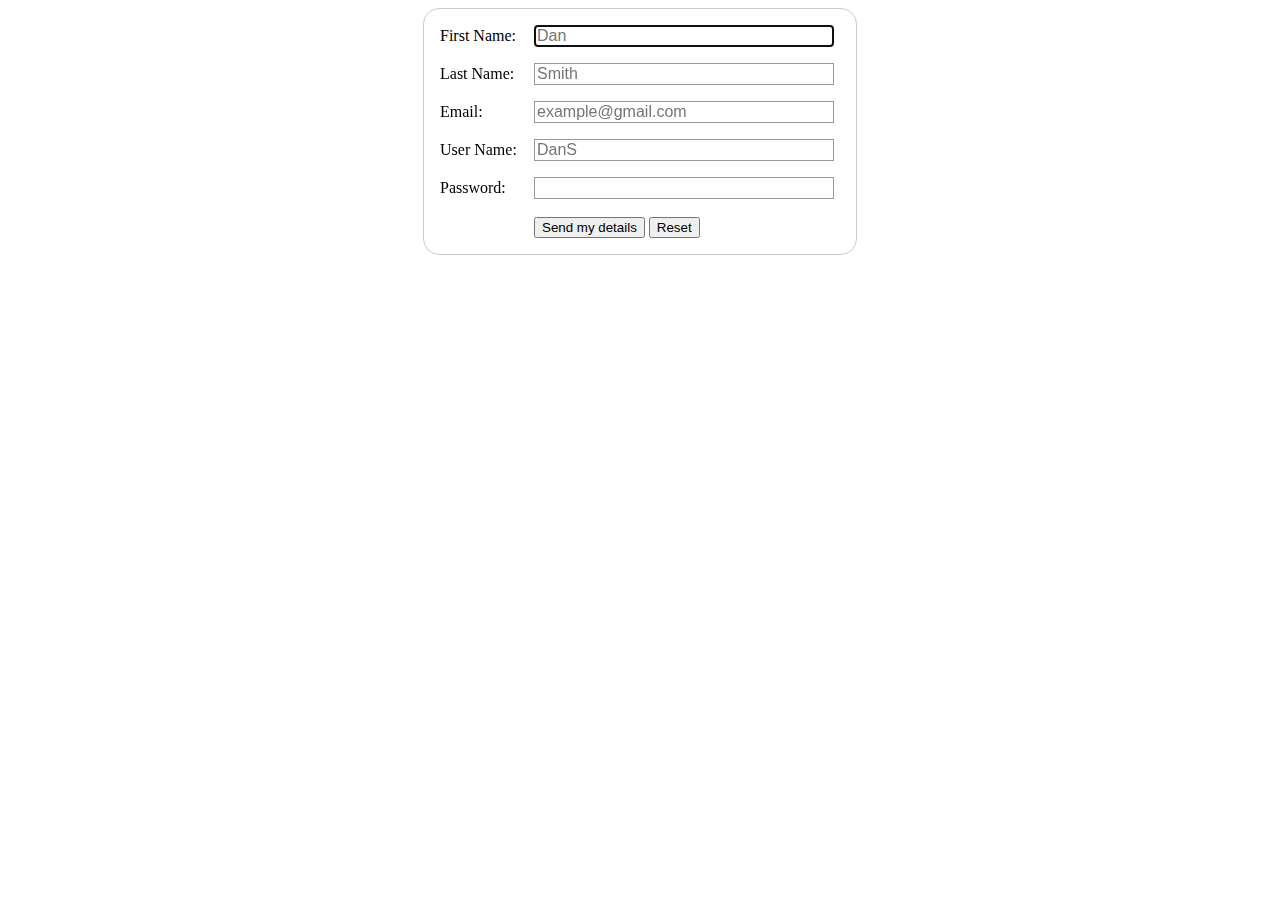
==== index.html @ 1a738015 "add jquery file to replace javascript file" ====
<!DOCTYPE html>
<html lang="en">
<meta charset="utf-8">
<meta name="viewport" content="width=device-width, initial-scale=1">

<head>
    <title>Lading Page</title>
    <!-- jQuery library -->
    <script src="https://ajax.googleapis.com/ajax/libs/jquery/3.1.1/jquery.min.js"></script>

    <!--Links to internal files-->
    <link rel="stylesheet" href="style.css">
    <script src="jquery.js"></script>
    
</head>

<body>

<form name="theForm">
    <div>
        <label for="fname">First Name:</label>
        <input type="text" id="fname" name="firstname" placeholder="Dan" autofocus required>
        <p></p>
    </div>
    <div>
        <label for="lname">Last Name:</label>
        <input type="text" id="lname" name="lastname" placeholder="Smith" required>
        <p></p>
    </div>
    <div>
        <label for="email">Email:</label>
        <input type="email" id="email" name="email" placeholder="example@gmail.com" required>
    </div>
    <div>
        <label for="uname">User Name:</label>
        <input type="text" id="uname" name="username" placeholder="DanS" required>
    </div>
    <div>
        <label for="pword">Password:</label>
        <input type="password" id="pword" name="password" required>
    </div>
    <br/>
    <div class="button">
        <button type="submit">Send my details</button>
        <button type="reset">Reset</button>
    </div>
</form>

</body>

</html>
---- style.css ----
form {
    margin: auto;
    width: 400px;
    padding: 1em;
    border: 1px solid #ccc;
    border-radius: 1em;
}

form div + div {
    margin-top:1em;
}

label {
    display: inline-block;
    width: 90px;
    text-align: left;
}

input {
    font: 1em sans-serif;
    width: 300px;
    box-sizing: border-box;
    border: 1px solid #999;
}

input:focus {
    border-color:#000;
}

.button {
    padding-left: 94px;
}

div button {
    cursor: pointer;
}

input + p {
    color:red;
}
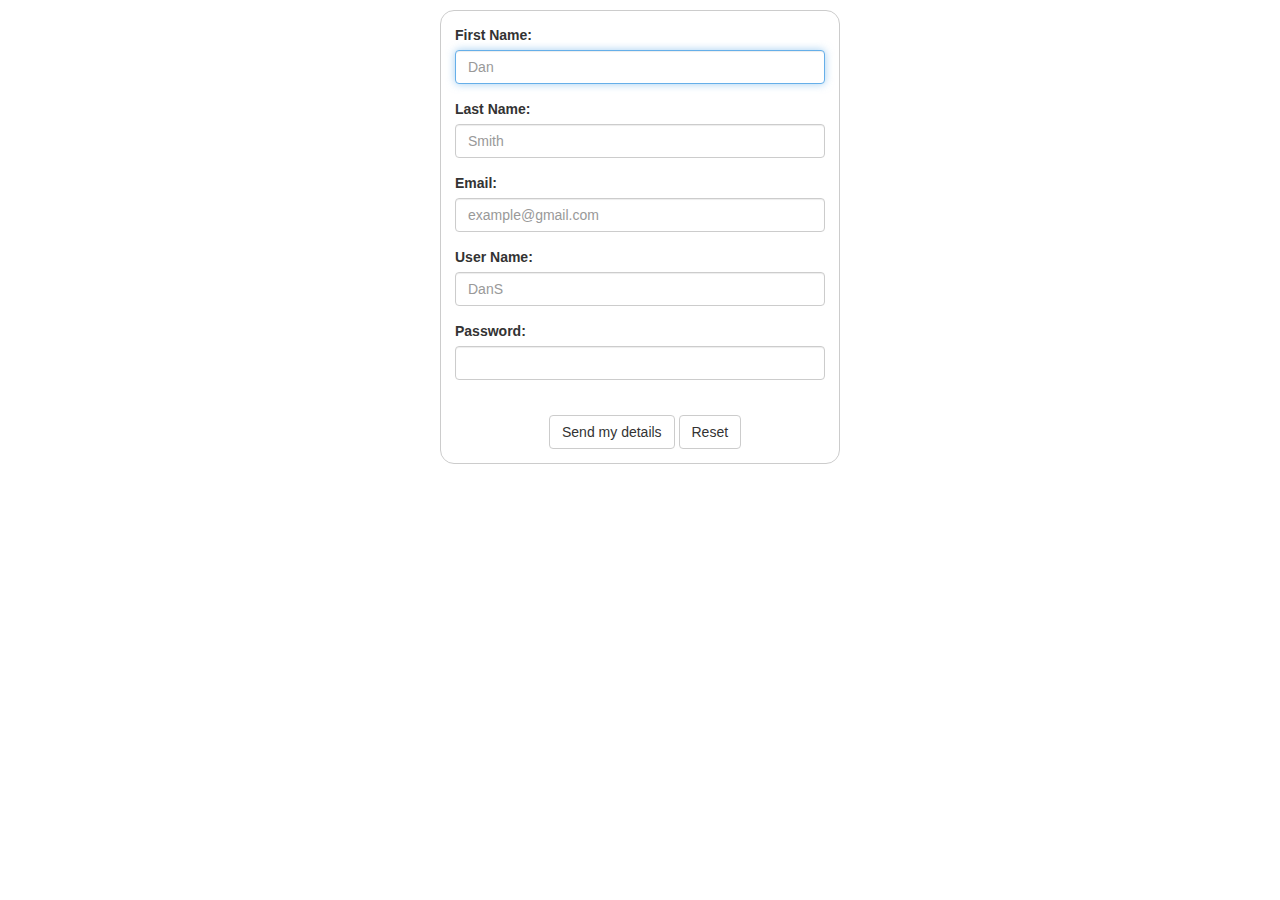
==== commit 9fc57ac1: "added bootstrap to index.html" ====
--- a/index.html
+++ b/index.html
@@ -5,44 +5,50 @@
 
 <head>
     <title>Lading Page</title>
+    <!-- Latest compiled and minified CSS -->
+    <link rel="stylesheet" href="https://maxcdn.bootstrapcdn.com/bootstrap/3.3.7/css/bootstrap.min.css">
+
     <!-- jQuery library -->
     <script src="https://ajax.googleapis.com/ajax/libs/jquery/3.1.1/jquery.min.js"></script>
+
+    <!-- Latest compiled JavaScript -->
+    <script src="https://maxcdn.bootstrapcdn.com/bootstrap/3.3.7/js/bootstrap.min.js"></script>
 
     <!--Links to internal files-->
     <link rel="stylesheet" href="style.css">
     <script src="jquery.js"></script>
-    
+
 </head>
 
 <body>
 
 <form name="theForm">
-    <div>
+    <div class="form-group">
         <label for="fname">First Name:</label>
-        <input type="text" id="fname" name="firstname" placeholder="Dan" autofocus required>
-        <p></p>
+        <input type="text" id="fname" class="form-control" name="firstname" placeholder="Dan" autofocus required>
+        <p class="text-danger"></p>
     </div>
-    <div>
+    <div class="form-group">
         <label for="lname">Last Name:</label>
-        <input type="text" id="lname" name="lastname" placeholder="Smith" required>
-        <p></p>
+        <input type="text" id="lname" class="form-control" name="lastname" placeholder="Smith" required>
+        <p class="text-danger"></p>
     </div>
-    <div>
+    <div class="form-group">
         <label for="email">Email:</label>
-        <input type="email" id="email" name="email" placeholder="example@gmail.com" required>
+        <input type="email" id="email" class="form-control" name="email" placeholder="example@gmail.com" required>
     </div>
-    <div>
+    <div class="form-group">
         <label for="uname">User Name:</label>
-        <input type="text" id="uname" name="username" placeholder="DanS" required>
+        <input type="text" id="uname" class="form-control" name="username" placeholder="DanS" required>
     </div>
-    <div>
+    <div class="form-group">
         <label for="pword">Password:</label>
-        <input type="password" id="pword" name="password" required>
+        <input type="password" id="pword" class="form-control" name="password" required>
     </div>
     <br/>
     <div class="button">
-        <button type="submit">Send my details</button>
-        <button type="reset">Reset</button>
+        <button type="submit" class="btn btn-default">Send my details</button>
+        <button type="reset" class="btn btn-default">Reset</button>
     </div>
 </form>
 
--- a/style.css
+++ b/style.css
@@ -1,6 +1,7 @@
 
 form {
     margin: auto;
+    margin-top:10px;
     width: 400px;
     padding: 1em;
     border: 1px solid #ccc;
@@ -37,7 +38,7 @@
 }
 
 input + p {
-    color:red;
+    margin-top: 1%;
 }
 
 
